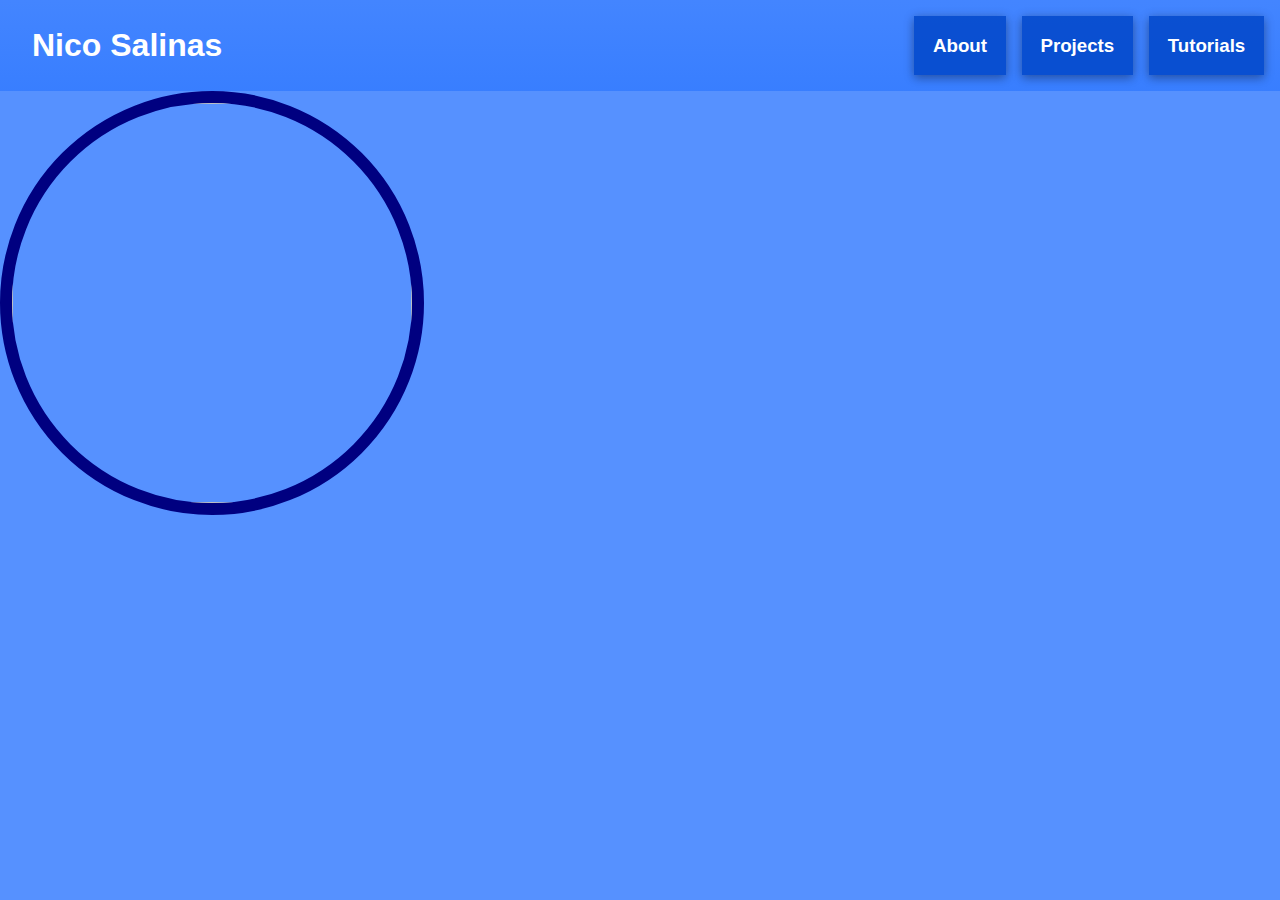
==== index.html @ c79413bd "Fixed about page css and content" ====
<html lang="en">
<head>
    <meta charset="UTF-8" />
    <meta name="viewport" content="width=device-width, initial-scale=1.0">
    <title>Nico Salinas | Home</title>
    <link rel="stylesheet" href="style.css" />
    <script src="main.js"></script>
</head>
<body>
    <header>
        <div class="nav-bar">
            <h1 class="nav-bar-title"><a href="./index.html">Nico Salinas</a></h1>
            <span class="nav-bar-link-row">
                <a href="./pages/about/about.html">
                    <h3 class="nav-bar-link-item">About</h3>
                </a>
                <a href="./pages/projects/projects.html">
                    <h3 class="nav-bar-link-item">Projects</h3>
                </a>
                <a href="./pages/tutorials/tutorials.html">
                    <h3 class="nav-bar-link-item">Tutorials</h3>
                </a>
            </span>
        </div>
    </header>
    <main>
        <figure class="image-container">
            <img class="image-content" src="media/profile_picture.jpg">
        </figure>
    </main>
</body>
</html>
---- style.css ----
body {
    font-family: Arial, Helvetica, sans-serif;
    background: rgba(50, 122, 255, 0.822);
    color: white;
    margin: auto;
    overscroll-behavior: none;
}

h1 {
    text-align: center;
    font-size: 2em;
}

figure {
    margin: 0;
}

a {
    text-decoration: none;
    color: white;
}

.nav-bar {
    background: linear-gradient(rgba(50, 122, 255, 0.522), rgba(50, 122, 255, 0.822));
    display: flex;
    flex-direction: row;
    justify-content: space-between;
    align-items: center;
}

.nav-bar-title {
    display: flex;
    flex-direction: row;
    margin: 0 0 0 1em;
}

.nav-bar-link-row {
    display: grid;
    grid-auto-flow: column;
    column-gap: 1em;
    padding: 1em;
}

.nav-bar-link-item {
    background: rgba(0, 70, 201, 0.842);
    box-shadow: 0 4px 8px 0 rgba(0, 0, 0, 0.10), 0 2px 10px 0 rgba(0, 0, 0, 0.30);
    margin: auto;
    color: white;
    transition: all 0.2s ease-in-out;
    text-align: center;
    padding: 1em;
}

.nav-bar-link-item:hover {
    transform: scale(1.05);
}

.image-container {
    display: flex;
    margin-bottom: 2em;
    width: 400px;
    height: 400px;
    border-radius: 50%;
    overflow: hidden;
    border: 12px solid navy;
}

.image-content {
    width: 100%;
    height: 100%;
    object-fit: cover;
}
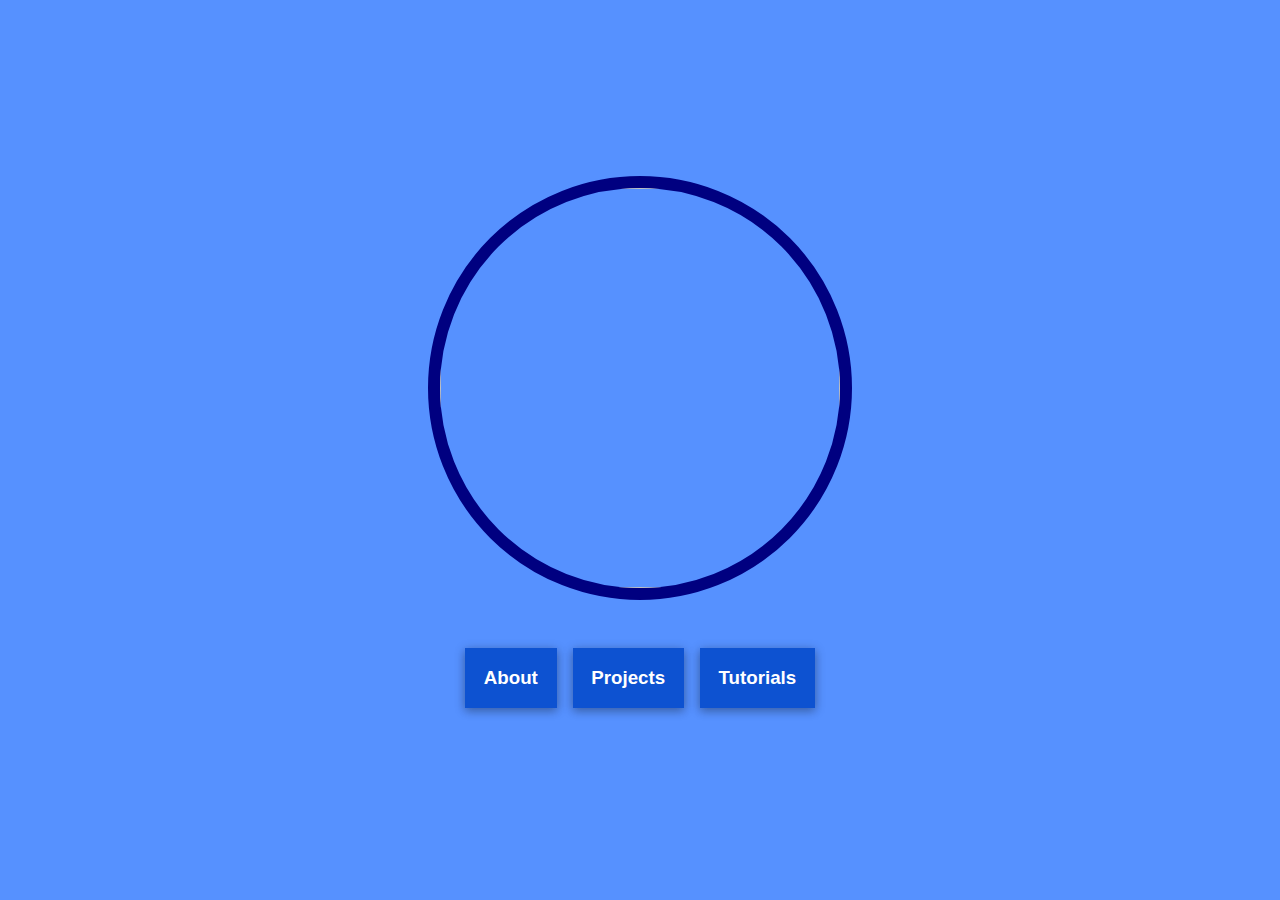
==== commit d8d12238: "added css to landing page" ====
--- a/index.html
+++ b/index.html
@@ -7,26 +7,21 @@
     <script src="main.js"></script>
 </head>
 <body>
-    <header>
-        <div class="nav-bar">
-            <h1 class="nav-bar-title"><a href="./index.html">Nico Salinas</a></h1>
-            <span class="nav-bar-link-row">
-                <a href="./pages/about/about.html">
-                    <h3 class="nav-bar-link-item">About</h3>
-                </a>
-                <a href="./pages/projects/projects.html">
-                    <h3 class="nav-bar-link-item">Projects</h3>
-                </a>
-                <a href="./pages/tutorials/tutorials.html">
-                    <h3 class="nav-bar-link-item">Tutorials</h3>
-                </a>
-            </span>
-        </div>
-    </header>
-    <main>
+    <div class="home-page-body">
         <figure class="image-container">
             <img class="image-content" src="media/profile_picture.jpg">
         </figure>
-    </main>
+        <div class="nav-bar-link-row">
+            <a href="./pages/about/about.html">
+                <h3 class="nav-bar-link-item">About</h3>
+            </a>
+            <a href="./pages/projects/projects.html">
+                <h3 class="nav-bar-link-item">Projects</h3>
+            </a>
+            <a href="./pages/tutorials/tutorials.html">
+                <h3 class="nav-bar-link-item">Tutorials</h3>
+            </a>
+        </div>
+    </div>
 </body>
 </html>
--- a/style.css
+++ b/style.css
@@ -4,6 +4,7 @@
     color: white;
     margin: auto;
     overscroll-behavior: none;
+    display: flex;
 }
 
 h1 {
@@ -69,4 +70,13 @@
     width: 100%;
     height: 100%;
     object-fit: cover;
+}
+
+.home-page-body{
+    max-width: 80vw;
+    margin: auto;
+    display: flex;
+    flex-direction: column;
+    justify-content: center;
+    align-items: center;
 }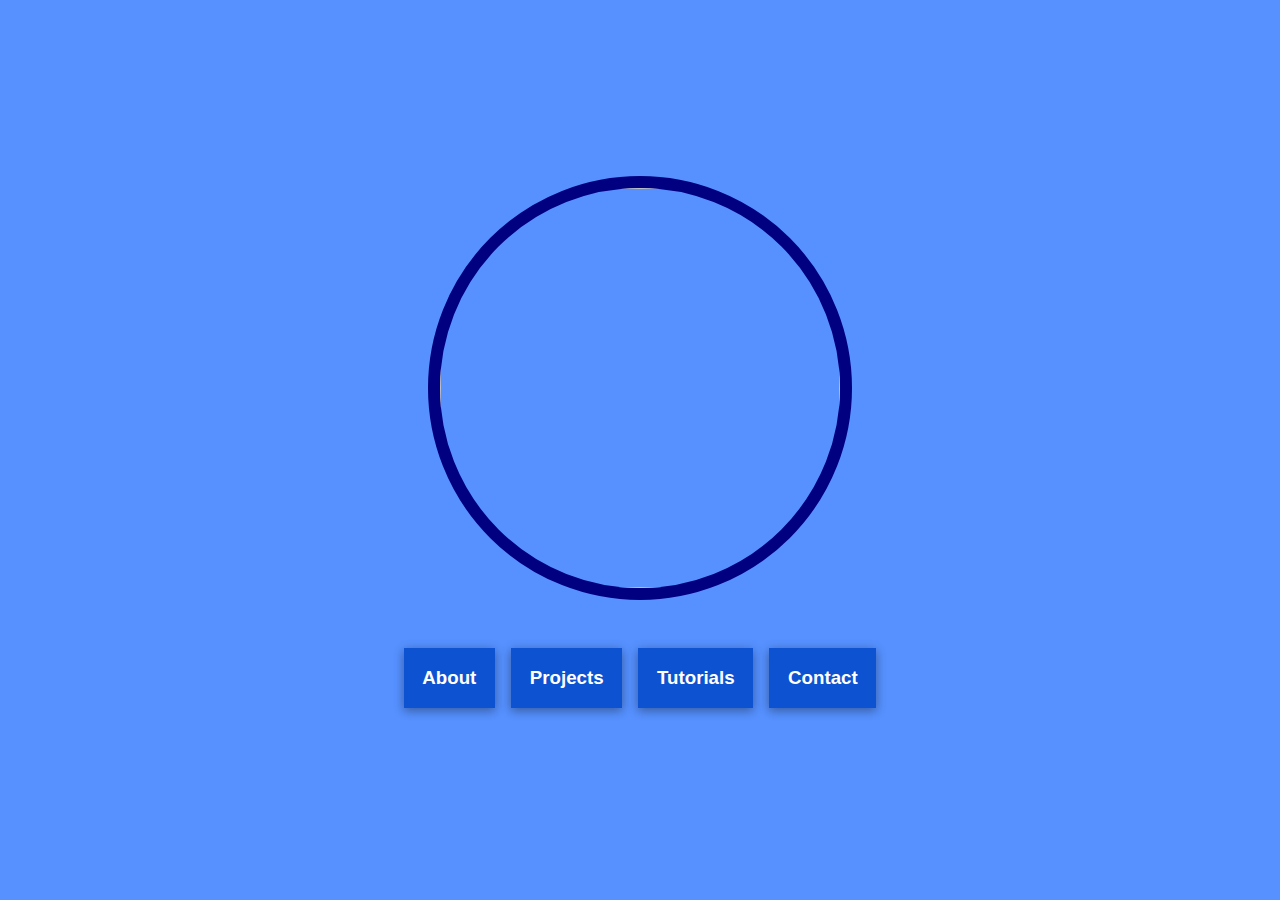
==== commit 5d8e919f: "added contact sheet" ====
--- a/index.html
+++ b/index.html
@@ -21,6 +21,7 @@
             <a href="./pages/tutorials/tutorials.html">
                 <h3 class="nav-bar-link-item">Tutorials</h3>
             </a>
+            <h3 class="nav-bar-link-item">Contact</h3>
         </div>
     </div>
 </body>
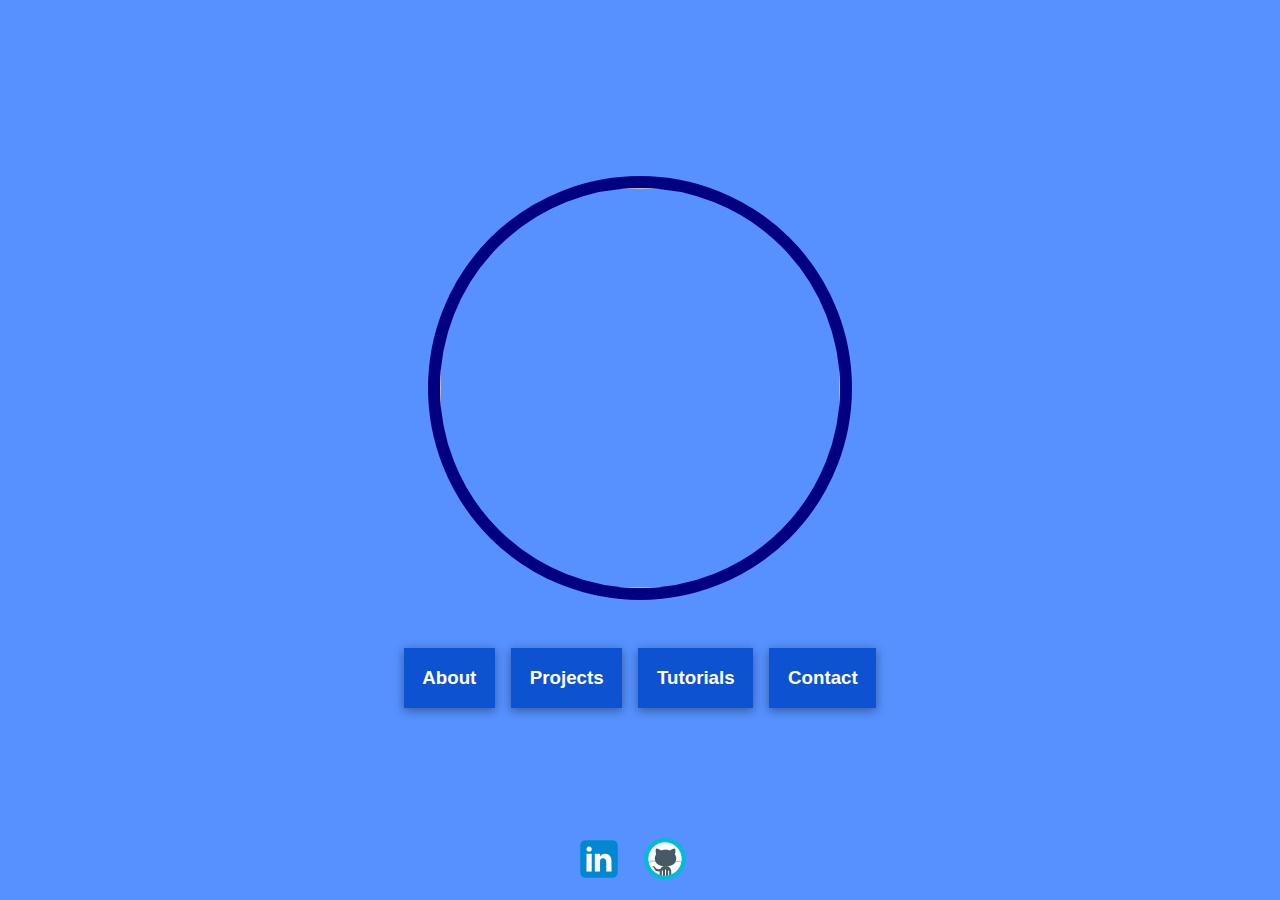
==== commit 8541a520: "Added footer" ====
--- a/index.html
+++ b/index.html
@@ -24,5 +24,17 @@
             <h3 class="nav-bar-link-item">Contact</h3>
         </div>
     </div>
+    <footer class="main-footer">
+        <div class="main-footer-item">
+            <a href="https://www.linkedin.com/in/nsalinas12/" target="_blank">
+                <img src="media/icons8-linkedin-50.png" width="50" height="50" />
+            </a>
+        </div>
+        <div class="main-footer-item">
+            <a href="https://github.com/nsalinas12" target="_blank">
+                <img src="media/icons8-github-50.png" width="50" height="50" />
+            </a>
+        </div>
+    </footer>
 </body>
 </html>
--- a/style.css
+++ b/style.css
@@ -72,11 +72,32 @@
     object-fit: cover;
 }
 
-.home-page-body{
+.home-page-body {
     max-width: 80vw;
     margin: auto;
     display: flex;
     flex-direction: column;
     justify-content: center;
     align-items: center;
+}
+
+.main-footer {
+    position: absolute;
+    left: 0;
+    right: 0;
+    bottom: 0;
+    padding: 1em;
+    display: flex;
+    flex-direction: row;
+    justify-content: center;
+    align-items: center;
+}
+
+.main-footer-item {
+    margin-right: 1em;
+    transition: all 0.2s ease-in-out
+}
+
+.main-footer-item:hover{
+    transform: scale(1.1);
 }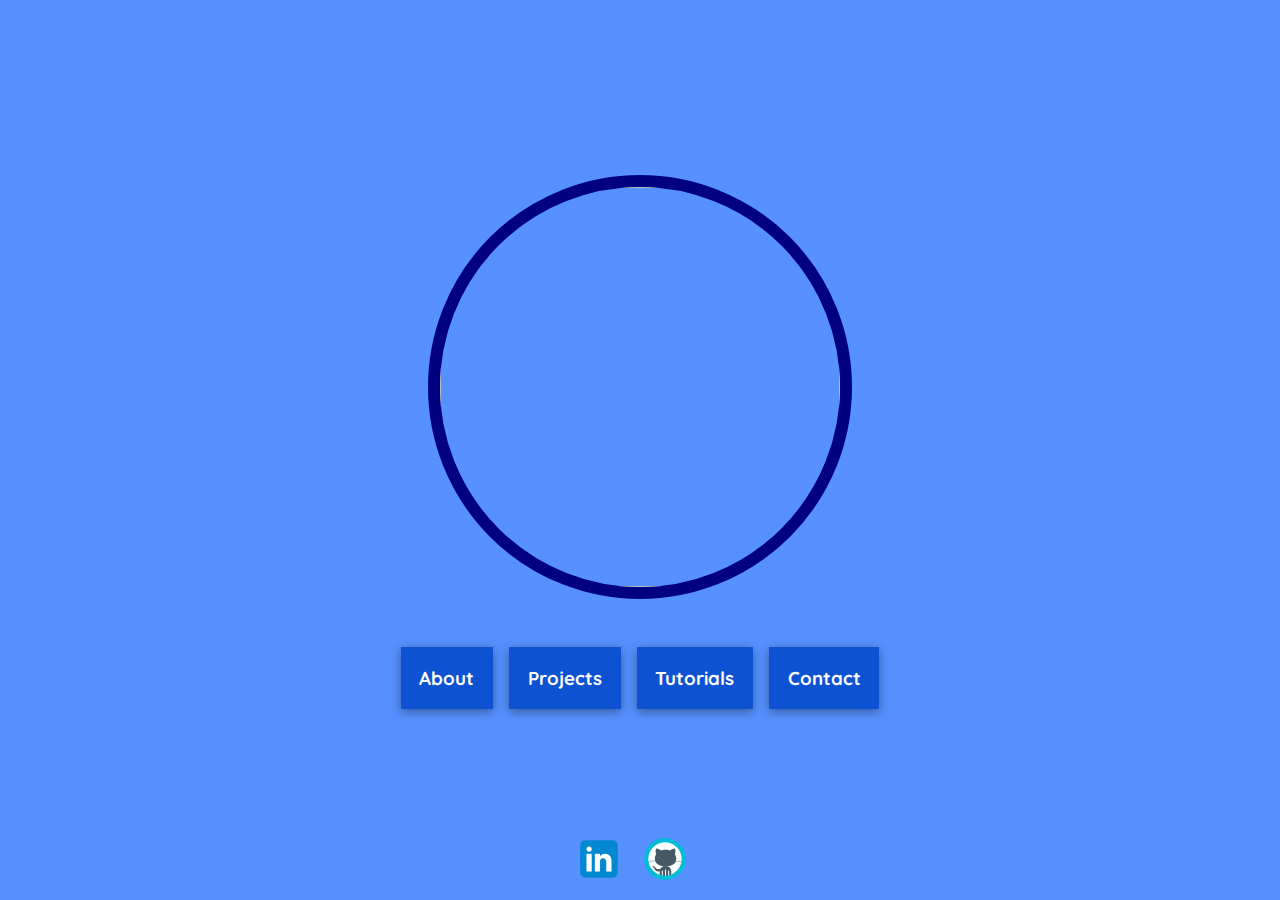
==== commit b65d85cf: "Added favicons and new font family" ====
--- a/index.html
+++ b/index.html
@@ -5,6 +5,11 @@
     <title>Nico Salinas | Home</title>
     <link rel="stylesheet" href="style.css" />
     <script src="main.js"></script>
+    <link rel="apple-touch-icon" sizes="180x180" href="/apple-touch-icon.png">
+    <link rel="icon" type="image/png" sizes="32x32" href="/favicon-32x32.png">
+    <link rel="icon" type="image/png" sizes="16x16" href="/favicon-16x16.png">
+    <link rel="manifest" href="/site.webmanifest">
+    <link href="https://fonts.googleapis.com/css2?family=Quicksand&display=swap" rel="stylesheet">
 </head>
 <body>
     <div class="home-page-body">
--- a/style.css
+++ b/style.css
@@ -1,5 +1,5 @@
 body {
-    font-family: Arial, Helvetica, sans-serif;
+    font-family: 'Quicksand', sans-serif;
     background: rgba(50, 122, 255, 0.822);
     color: white;
     margin: auto;
@@ -98,6 +98,6 @@
     transition: all 0.2s ease-in-out
 }
 
-.main-footer-item:hover{
+.main-footer-item:hover {
     transform: scale(1.1);
 }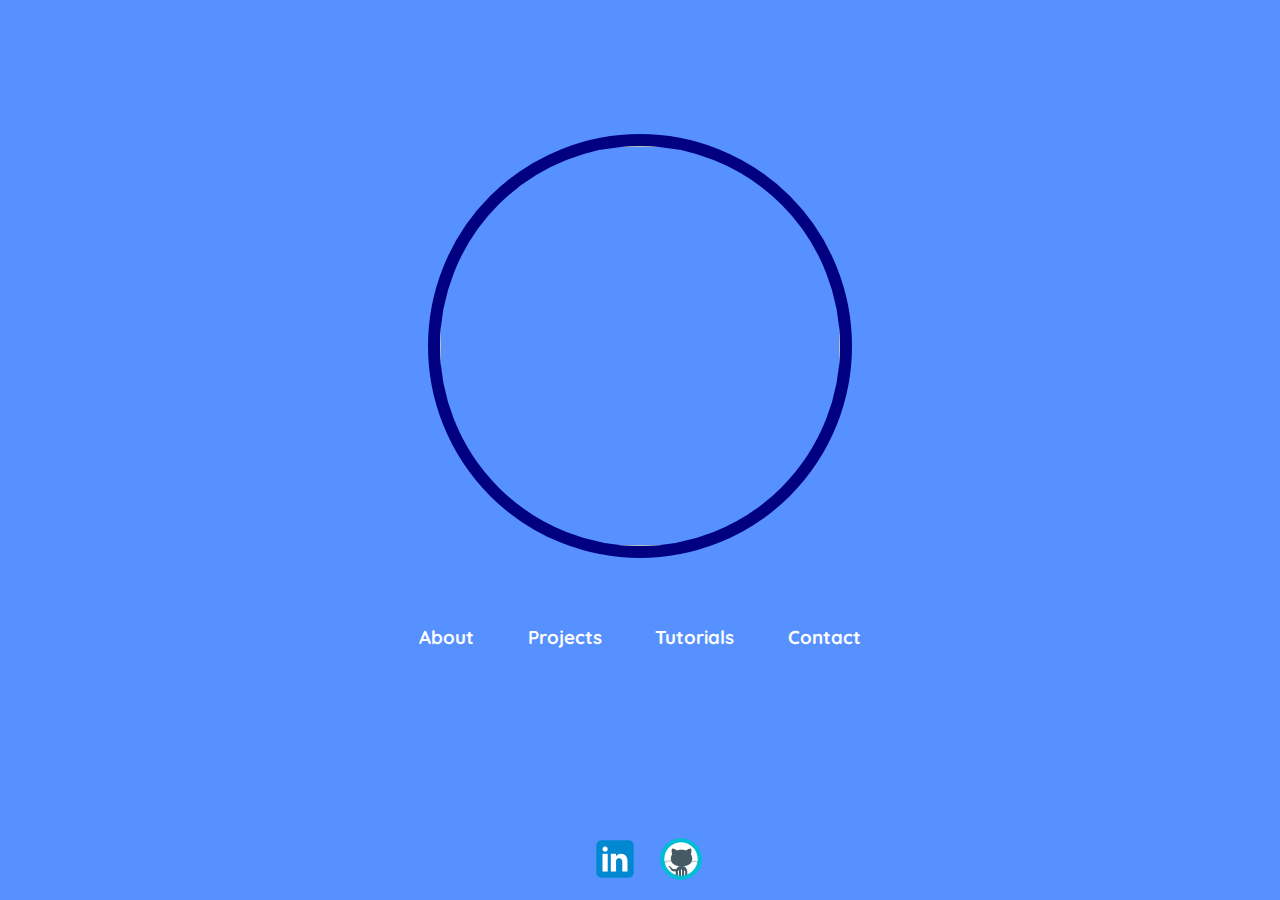
==== commit f8e41a05: "removed styling from nav links" ====
--- a/index.html
+++ b/index.html
@@ -11,8 +11,8 @@
     <link rel="manifest" href="/site.webmanifest">
     <link href="https://fonts.googleapis.com/css2?family=Quicksand&display=swap" rel="stylesheet">
 </head>
-<body>
-    <div class="home-page-body">
+<body class="home-page-body">
+    <main class="home-page-main">
         <figure class="image-container">
             <img class="image-content" src="media/profile_picture.jpg">
         </figure>
@@ -28,7 +28,7 @@
             </a>
             <h3 class="nav-bar-link-item">Contact</h3>
         </div>
-    </div>
+    </main>
     <footer class="main-footer">
         <div class="main-footer-item">
             <a href="https://www.linkedin.com/in/nsalinas12/" target="_blank">
--- a/style.css
+++ b/style.css
@@ -5,6 +5,19 @@
     margin: auto;
     overscroll-behavior: none;
     display: flex;
+    min-height: 100vh;
+    min-width: 100vw;
+}
+
+hr {
+    border: 1px solid white;
+    width: 100%;
+}
+
+main {
+    padding: 1em;
+    max-width: 75vw;
+    margin: auto;
 }
 
 h1 {
@@ -22,7 +35,6 @@
 }
 
 .nav-bar {
-    background: linear-gradient(rgba(50, 122, 255, 0.522), rgba(50, 122, 255, 0.822));
     display: flex;
     flex-direction: row;
     justify-content: space-between;
@@ -43,8 +55,6 @@
 }
 
 .nav-bar-link-item {
-    background: rgba(0, 70, 201, 0.842);
-    box-shadow: 0 4px 8px 0 rgba(0, 0, 0, 0.10), 0 2px 10px 0 rgba(0, 0, 0, 0.30);
     margin: auto;
     color: white;
     transition: all 0.2s ease-in-out;
@@ -53,7 +63,7 @@
 }
 
 .nav-bar-link-item:hover {
-    transform: scale(1.05);
+    transform: scale(1.08);
 }
 
 .image-container {
@@ -72,7 +82,10 @@
     object-fit: cover;
 }
 
-.home-page-body {
+.home-page-body{
+    flex-direction: column;
+}
+ .home-page-main {
     max-width: 80vw;
     margin: auto;
     display: flex;
@@ -82,10 +95,7 @@
 }
 
 .main-footer {
-    position: absolute;
-    left: 0;
-    right: 0;
-    bottom: 0;
+    width: 100%;
     padding: 1em;
     display: flex;
     flex-direction: row;
